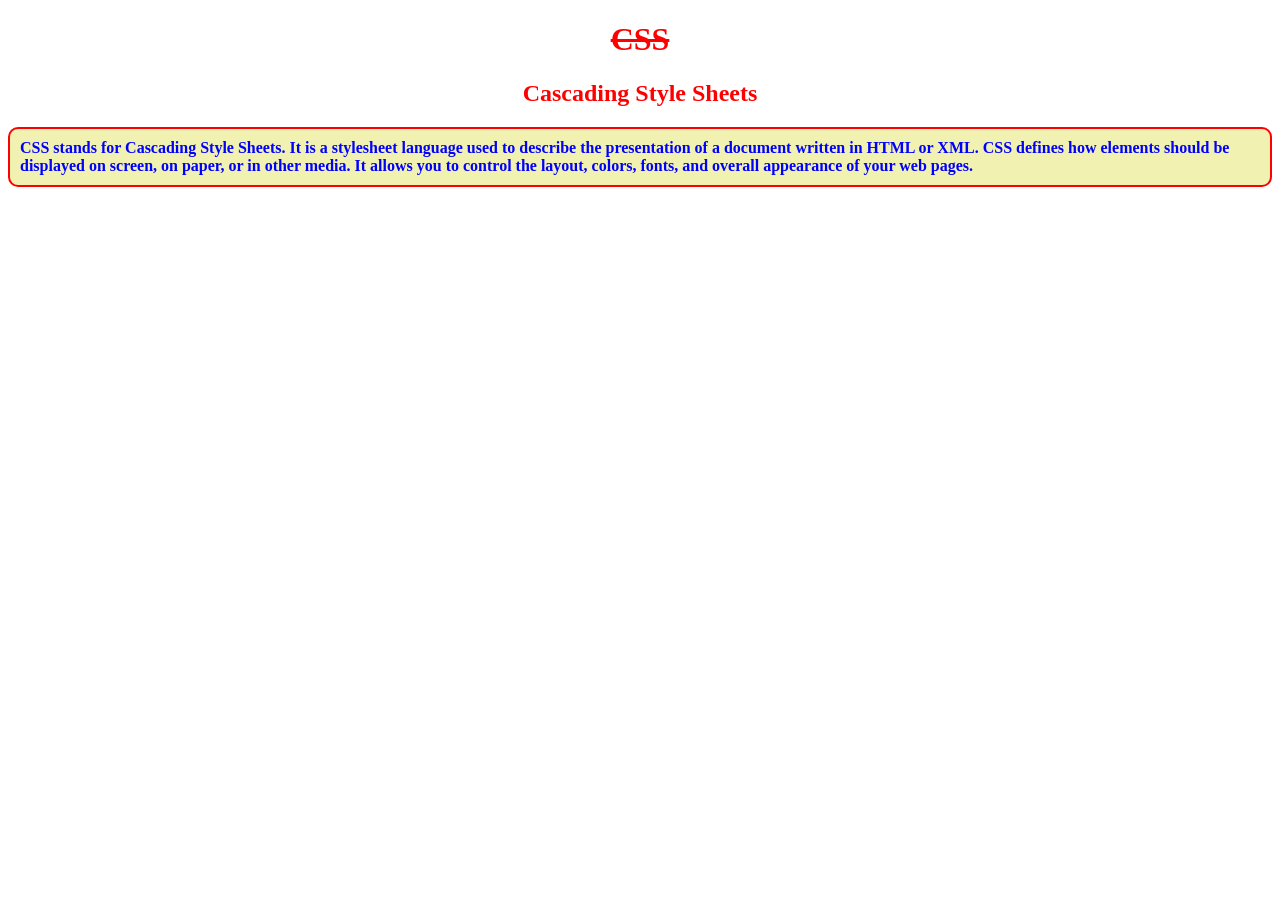
==== css/index.html @ 358ab2a9 "Drill May 22" ====
<!DOCTYPE html>
<html lang="en">
<head>
    <meta charset="UTF-8">
    <meta name="viewport" content="width=device-width, initial-scale=1.0">
    <title>Document</title>
    <link rel="stylesheet" href="style.css">

</head>
<body>
    <h1>CSS</h1>

    <h2 style="color: red; text-align: center;">Cascading Style Sheets</h2>

    <p>CSS stands for Cascading Style Sheets. It is a stylesheet language used to describe the presentation of a document written in HTML or XML. CSS defines how elements should be displayed on screen, on paper, or in other media. It allows you to control the layout, colors, fonts, and overall appearance of your web pages.</p>
    
</body>
</html>
---- css/style.css ----
h1{
    color: red;
    text-align: center;
    text-decoration:line-through;
}

p{
    color: blue;
    background-color: rgb(241, 241, 177);
    text-align: left;
    border: red solid 2px;
    border-radius: 10px;
    padding: 10px;
    font-weight:900;
    font-family:cursive;
}
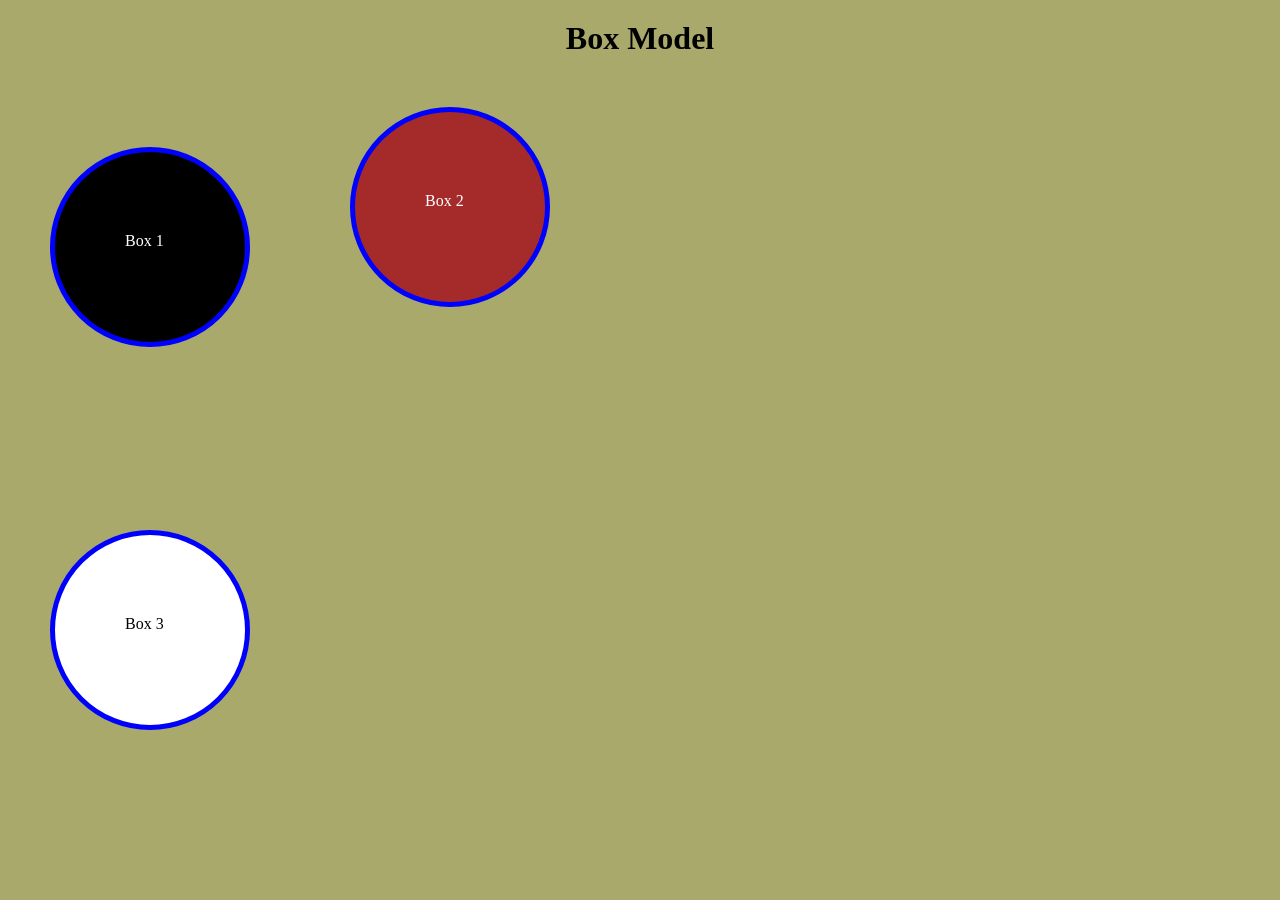
==== commit 9e509900: "add navbar" ====
--- a/css/index.html
+++ b/css/index.html
@@ -8,11 +8,20 @@
 
 </head>
 <body>
-    <h1>CSS</h1>
+    <h1>Box Model</h1>
 
-    <h2 style="color: red; text-align: center;">Cascading Style Sheets</h2>
+    <div class="boxes">
+        <div class="box1">
+            Box 1
+        </div>
 
-    <p>CSS stands for Cascading Style Sheets. It is a stylesheet language used to describe the presentation of a document written in HTML or XML. CSS defines how elements should be displayed on screen, on paper, or in other media. It allows you to control the layout, colors, fonts, and overall appearance of your web pages.</p>
-    
+        <div class="box2">
+            Box 2
+        </div>
+        <div class="box3">
+            Box 3
+        </div>
+    </div>
+
 </body>
 </html>
--- a/css/style.css
+++ b/css/style.css
@@ -1,16 +1,58 @@
+
+*{
+    margin: 0;
+    padding: 0;
+}
 h1{
-    color: red;
     text-align: center;
-    text-decoration:line-through;
+    margin-top: 20px;
 }
 
-p{
-    color: blue;
-    background-color: rgb(241, 241, 177);
-    text-align: left;
-    border: red solid 2px;
-    border-radius: 10px;
-    padding: 10px;
-    font-weight:900;
-    font-family:cursive;
-}+body{
+    background-color: rgb(169, 169, 108);
+}
+.boxes{
+    display: flex;
+}
+.box1{
+    width: 200px;
+    height: 200px;
+    background-color: black;
+    color: white;
+    border: 5px solid blue;
+    border-radius: 100px;
+    box-sizing: border-box;
+    padding-top: 80px;
+    padding-left: 70px;
+    margin: 50px 50px 20px 50px;
+    position: relative;
+    top: 40px;
+}
+
+.box2{
+    width: 200px;
+    height: 200px;
+    background-color: brown;
+    color: white;
+    border: 5px solid blue;
+    border-radius: 100px;
+    box-sizing: border-box;
+    padding-top: 80px;
+    padding-left: 70px;
+    margin: 50px 50px 20px 50px;
+    top: 40px;
+}
+.box3{
+    width: 200px;
+    height: 200px;
+    background-color: white;
+    color: black;
+    border: 5px solid blue;
+    border-radius: 100px;
+    box-sizing: border-box;
+    padding-top: 80px;
+    padding-left: 70px;
+    margin: 50px 50px 20px 50px;
+    position: absolute;
+    bottom: 150px;
+}
